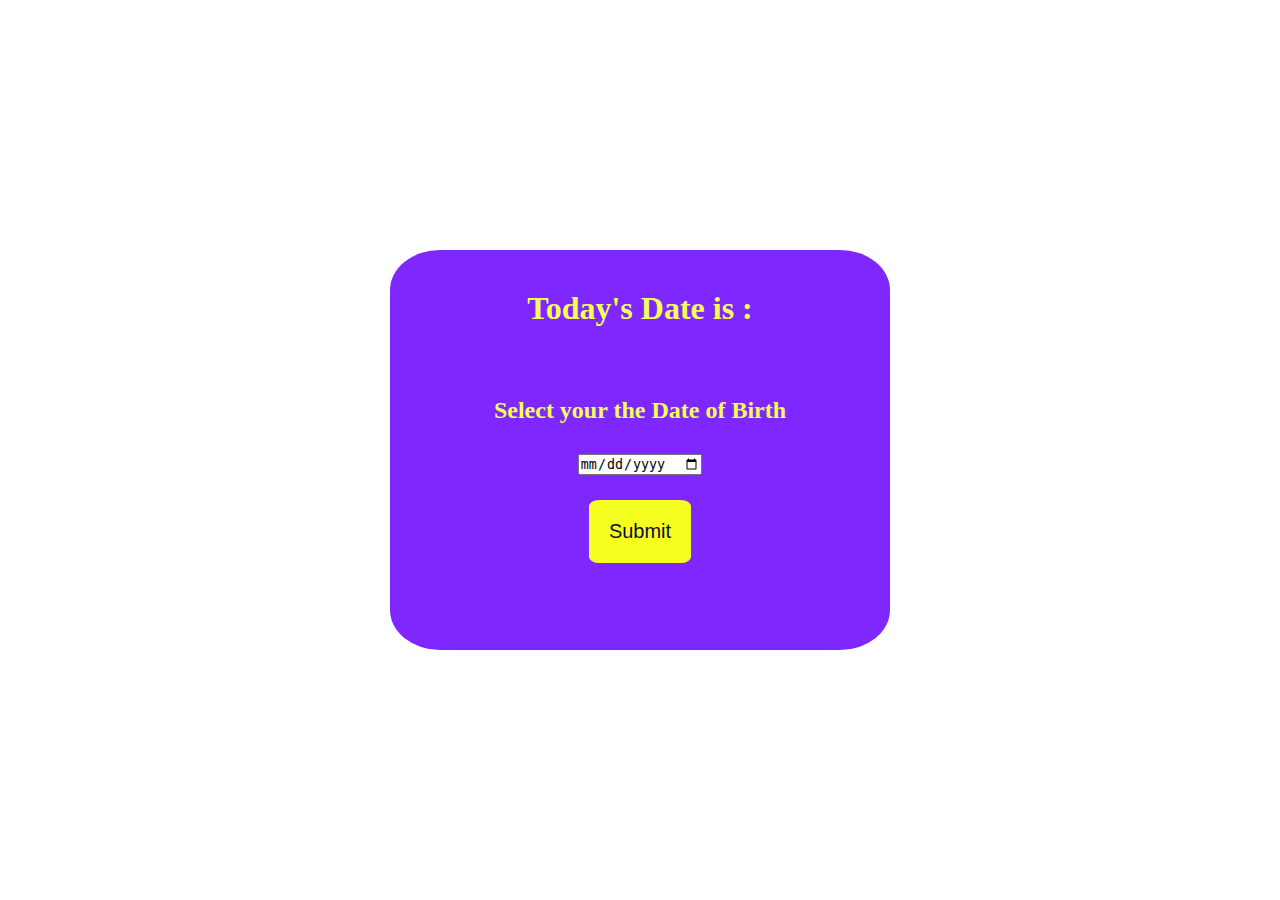
==== Age Calculator/index.html @ 65d4d8e1 "Project repo created" ====
<!DOCTYPE html>
<html lang="en">
<head>
    <meta charset="UTF-8">
    <meta name="viewport" content="width=device-width, initial-scale=1.0">
    <title>Age Calculator</title>
    <link rel="stylesheet" href="style.css">
</head>
<body>
        <div class="box">
            <h1>Today's Date is : </h1>
            <h2>Select your the Date of Birth</h2>
            <input type="date" name="" id="">
            <br>
            <button type="submit">Submit</button>
        </div>

    <script src="script.js"></script>
</body>
</html>
---- Age Calculator/style.css ----
*{
    margin: 0;
    padding: 0;
}
body{
    display: flex;
    align-items: center;
    justify-content: center;
    height: 100vh;
    font-family: cursive;
}
.box {
    height: 400px;
    width: 500px;
    background-color: #7F27FF;
    color: #f4fd53;
    text-align: center;
    border-radius: 10%;
}
.box h1{
    padding: 40px;
}
.box h2{
    padding: 30px;
}
.box button{
    margin: 25px;
    padding: 20px;
    border: 0px;
    border-radius: 10%;
    background-color: #f4ff20;
    color: #100c3f;
    font-size: 20px;
}
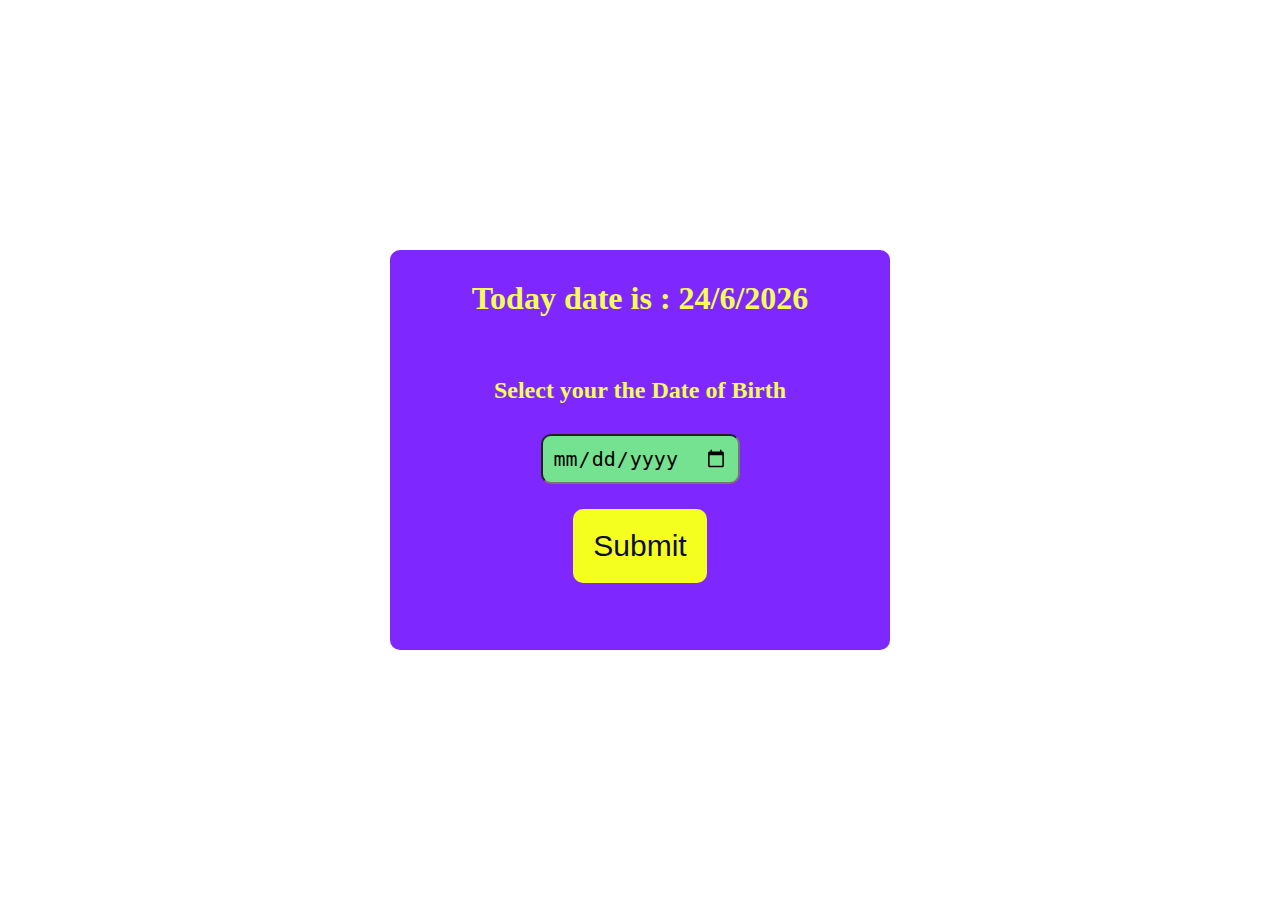
==== commit 5320a7ae: "Current date Added" ====
--- a/Age Calculator/index.html
+++ b/Age Calculator/index.html
@@ -8,11 +8,12 @@
 </head>
 <body>
         <div class="box">
-            <h1>Today's Date is : </h1>
+            <h1 id="currDate"></h1>
             <h2>Select your the Date of Birth</h2>
             <input type="date" name="" id="">
             <br>
             <button type="submit">Submit</button>
+            
         </div>
 
     <script src="script.js"></script>
--- a/Age Calculator/style.css
+++ b/Age Calculator/style.css
@@ -15,20 +15,28 @@
     background-color: #7F27FF;
     color: #f4fd53;
     text-align: center;
-    border-radius: 10%;
+    border-radius: 10px;
 }
 .box h1{
-    padding: 40px;
+    padding: 30px;
 }
 .box h2{
     padding: 30px;
+}
+.box input{
+    background-color: #74E291;
+    /* height: 10px;
+    width: 50px; */
+    padding: 10px;
+    font-size: 20px;
+    border-radius: 10px;
 }
 .box button{
     margin: 25px;
     padding: 20px;
     border: 0px;
-    border-radius: 10%;
+    border-radius: 10px;
     background-color: #f4ff20;
     color: #100c3f;
-    font-size: 20px;
+    font-size: 30px;
 }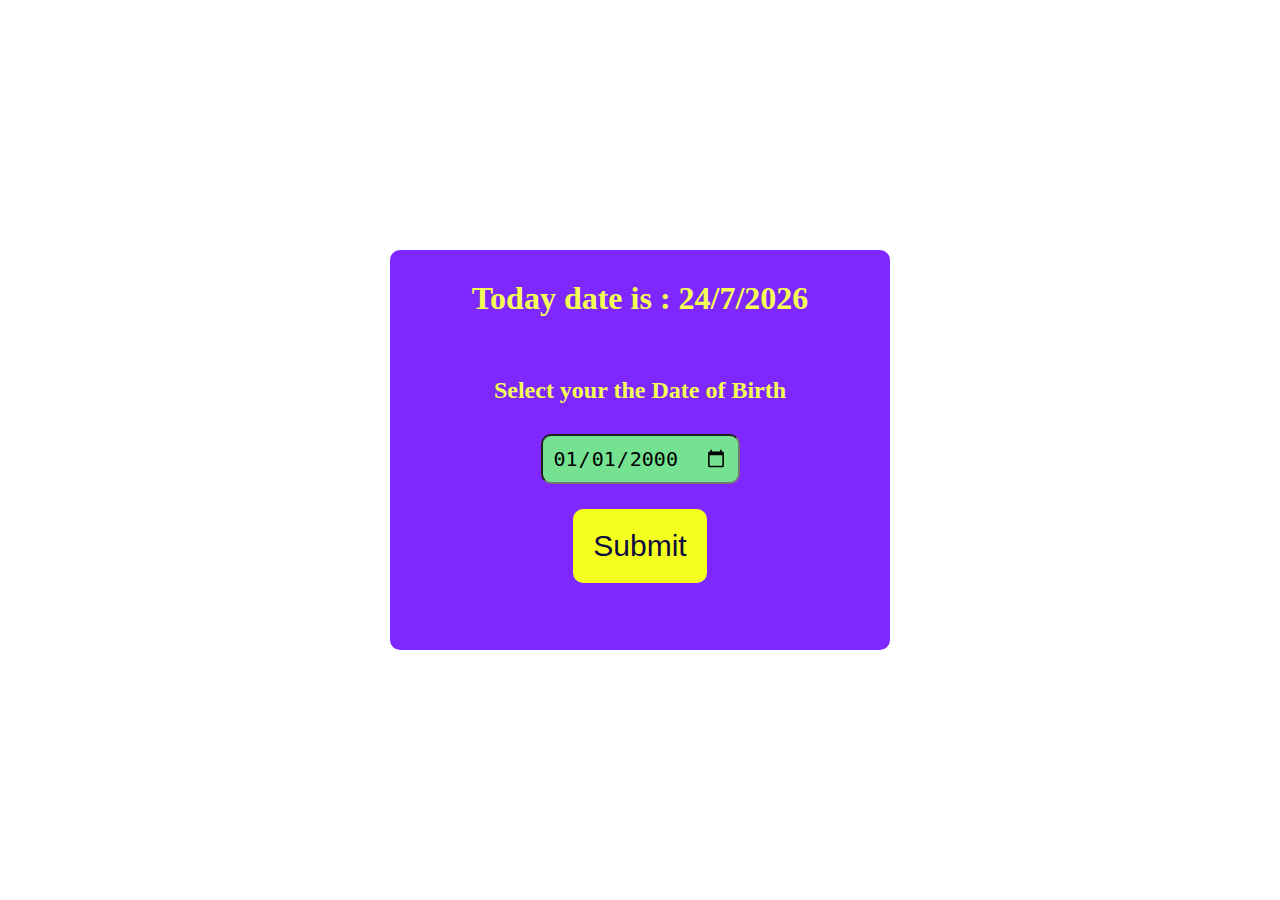
==== commit 48951e31: "display age  added" ====
--- a/Age Calculator/index.html
+++ b/Age Calculator/index.html
@@ -7,14 +7,14 @@
     <link rel="stylesheet" href="style.css">
 </head>
 <body>
-        <div class="box">
-            <h1 id="currDate"></h1>
-            <h2>Select your the Date of Birth</h2>
-            <input type="date" name="" id="">
-            <br>
-            <button type="submit">Submit</button>
-            
-        </div>
+    <div class="box">
+        <h1 id="currDate"></h1>
+        <h2>Select your the Date of Birth</h2>
+        <input type="date" name="" id="myDate" value="2000-01-01">
+        <br>
+        <button type="submit" onclick="getDate()">Submit</button>
+        <p id="display"></p>
+    </div>
 
     <script src="script.js"></script>
 </body>
--- a/Age Calculator/style.css
+++ b/Age Calculator/style.css
@@ -39,4 +39,12 @@
     background-color: #f4ff20;
     color: #100c3f;
     font-size: 30px;
+}
+.box button:hover {background-color: #ced71e;
+    color: #504c78;}
+
+.box button:active {
+  background-color: #f4ff20;
+  box-shadow: 0 5px #545252;
+  transform: translateY(4px);
 }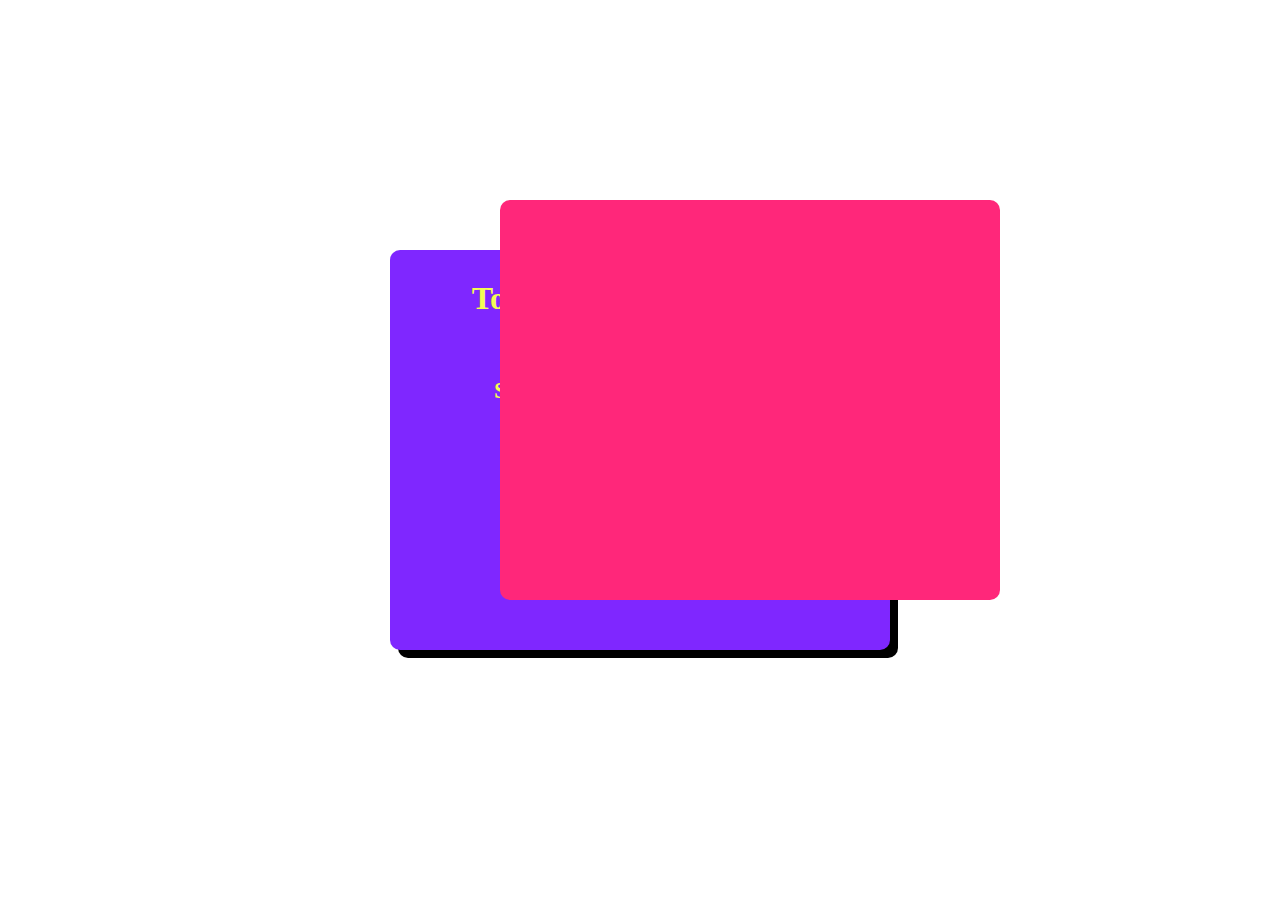
==== commit 33c692f1: "Display Div Added" ====
--- a/Age Calculator/index.html
+++ b/Age Calculator/index.html
@@ -15,6 +15,9 @@
         <button type="submit" onclick="getDate()">Submit</button>
         <p id="display"></p>
     </div>
+    <div class="displayAge">
+        <div id="age"></div>
+    </div>
 
     <script src="script.js"></script>
 </body>
--- a/Age Calculator/style.css
+++ b/Age Calculator/style.css
@@ -16,6 +16,20 @@
     color: #f4fd53;
     text-align: center;
     border-radius: 10px;
+    box-shadow: 8px 8px black;
+}
+.displayAge {
+    height: 400px;
+    width: 500px;
+    background-color: #ff277a;
+    color: #f4fd53;
+    text-align: center;
+    border-radius: 10px;
+    /* box-shadow: 8px 8px black; */
+    position: absolute;
+    top: 200px;
+    left: 500px;
+    
 }
 .box h1{
     padding: 30px;
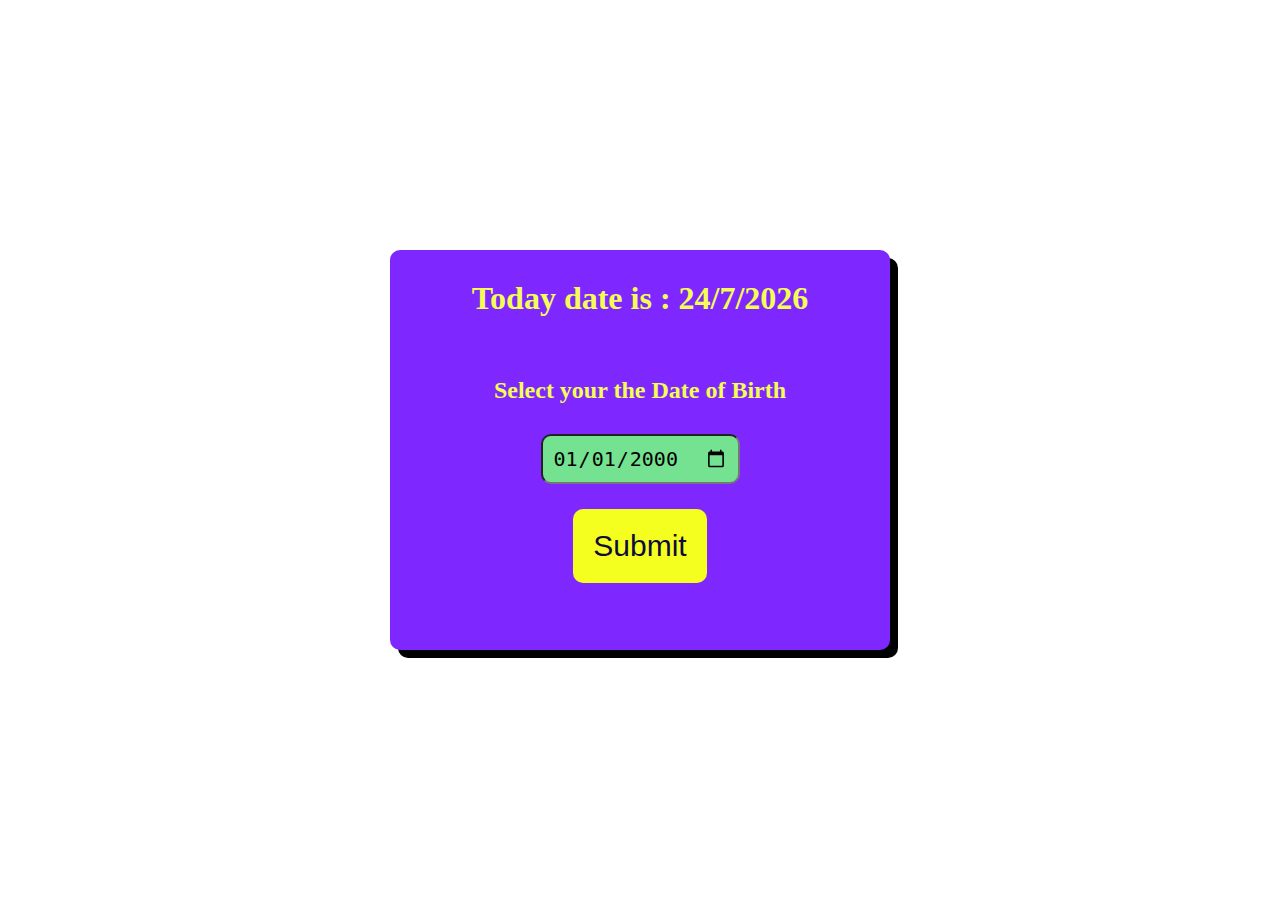
==== commit 0677c328: "Display Div updated" ====
--- a/Age Calculator/index.html
+++ b/Age Calculator/index.html
@@ -15,8 +15,9 @@
         <button type="submit" onclick="getDate()">Submit</button>
         <p id="display"></p>
     </div>
-    <div class="displayAge">
-        <div id="age"></div>
+    <div id="displayAge" class="displayAge">
+        <p id="age"></p>
+
     </div>
 
     <script src="script.js"></script>
--- a/Age Calculator/style.css
+++ b/Age Calculator/style.css
@@ -19,17 +19,20 @@
     box-shadow: 8px 8px black;
 }
 .displayAge {
-    height: 400px;
-    width: 500px;
-    background-color: #ff277a;
-    color: #f4fd53;
+    padding: 50px;
+    height: 300px;
+    width: 400px;
+    background-color: #f5c31d;
+    color: #e4302d;
     text-align: center;
     border-radius: 10px;
     /* box-shadow: 8px 8px black; */
     position: absolute;
     top: 200px;
     left: 500px;
-    
+    visibility: hidden;
+    font-size: 3rem;
+    font-weight: bold;
 }
 .box h1{
     padding: 30px;
@@ -61,4 +64,5 @@
   background-color: #f4ff20;
   box-shadow: 0 5px #545252;
   transform: translateY(4px);
-}+}
+
